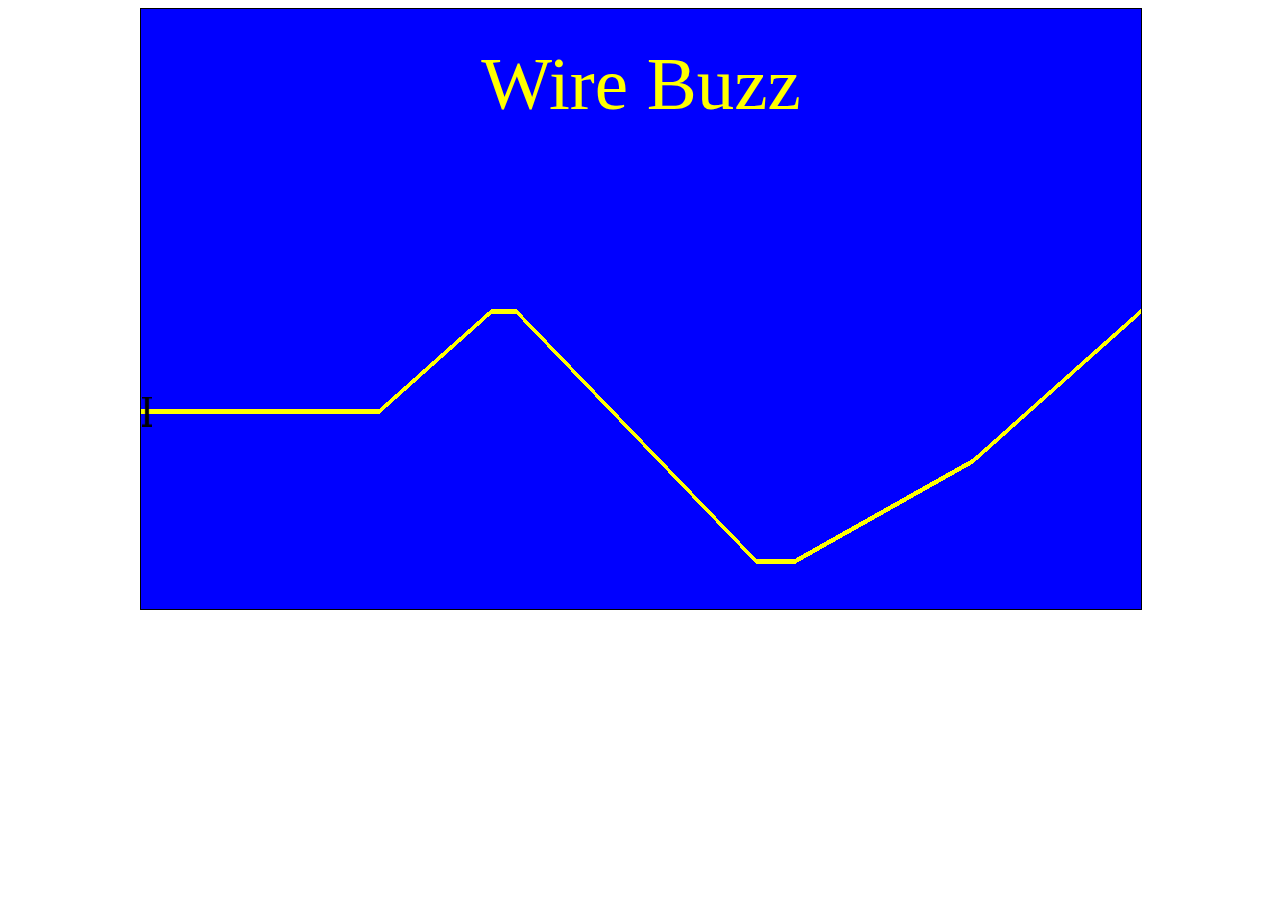
==== index.html @ 26ef8cb6 "restructured" ====
<html>

<head>
    <link href="https://fonts.googleapis.com/css2?family=Monoton&display=swap" rel="stylesheet">
    <style>
        #gameCanvas {
            width: 1000px;
            height: 600px;
            border: 1px solid black;
            background-color: blue;
        }

        img {
            display: none;
        }
        #canvas_div {
            margin: auto;
            height: 600px;
            width: 1000px;
        }
    </style>
</head>

<body>
    <img id="object_img" src="./object.png"></img>
    <div id="canvas_div">
        <canvas id="gameCanvas" width=1000 height=600></canvas>
        <script src="./src/object.js"></script>
        <script src="./src/levels.js"></script>
        <script src="./src/game.js"></script>
        <script src="./src/index.js"></script>
    </div>
</body>

</html>
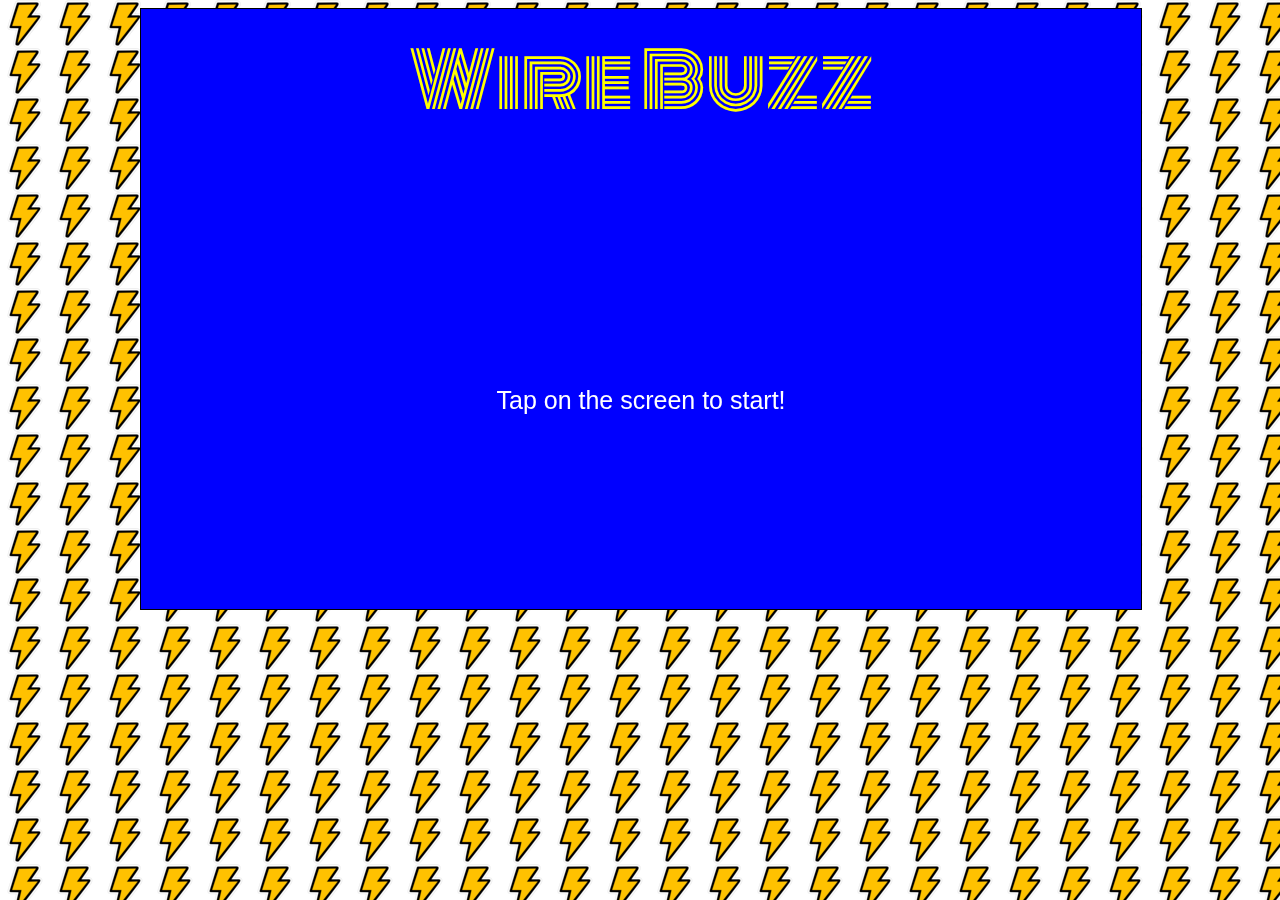
==== commit 85c3598e: "added start, lost and won game screens" ====
--- a/index.html
+++ b/index.html
@@ -3,6 +3,10 @@
 <head>
     <link href="https://fonts.googleapis.com/css2?family=Monoton&display=swap" rel="stylesheet">
     <style>
+        body {
+            background-image: url(./lightning.png);
+        }
+
         #gameCanvas {
             width: 1000px;
             height: 600px;
@@ -13,6 +17,7 @@
         img {
             display: none;
         }
+
         #canvas_div {
             margin: auto;
             height: 600px;
@@ -23,10 +28,12 @@
 
 <body>
     <img id="object_img" src="./object.png"></img>
+    <img id="zapp_img" src="./lightning.png"></img>
     <div id="canvas_div">
         <canvas id="gameCanvas" width=1000 height=600></canvas>
         <script src="./src/object.js"></script>
         <script src="./src/levels.js"></script>
+        <script src="./src/controls.js"></script>
         <script src="./src/game.js"></script>
         <script src="./src/index.js"></script>
     </div>
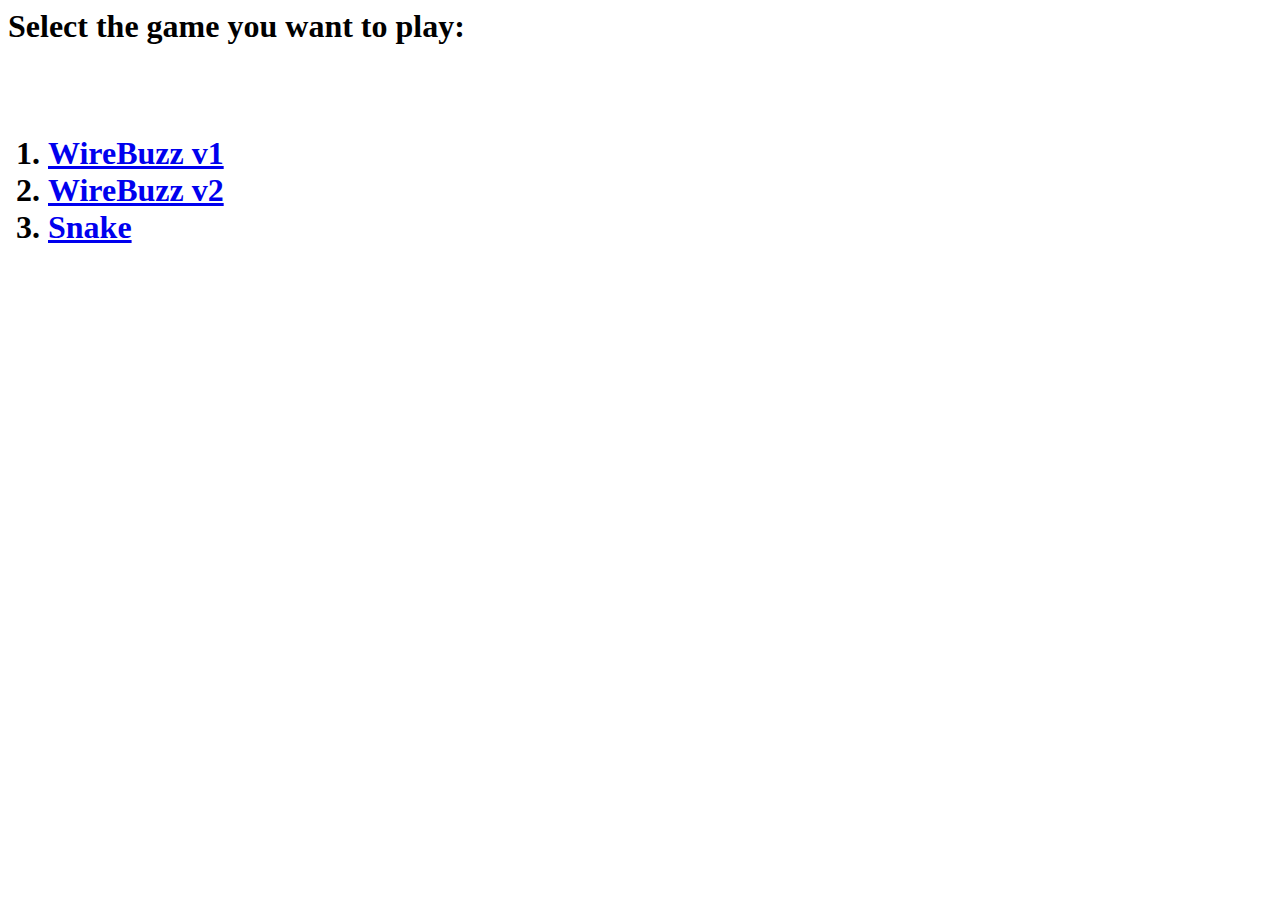
==== commit 1e88f47d: "basic snake game template added" ====
--- a/index.html
+++ b/index.html
@@ -1,42 +1,13 @@
 <html>
 
-<head>
-    <link href="https://fonts.googleapis.com/css2?family=Monoton&display=swap" rel="stylesheet">
-    <style>
-        body {
-            background-image: url(./lightning.png);
-        }
-
-        #gameCanvas {
-            width: 1000px;
-            height: 600px;
-            border: 1px solid black;
-            background-color: blue;
-        }
-
-        img {
-            display: none;
-        }
-
-        #canvas_div {
-            margin: auto;
-            height: 600px;
-            width: 1000px;
-        }
-    </style>
-</head>
-
 <body>
-    <img id="object_img" src="./object.png"></img>
-    <img id="zapp_img" src="./lightning.png"></img>
-    <div id="canvas_div">
-        <canvas id="gameCanvas" width=1000 height=600></canvas>
-        <script src="./src/object.js"></script>
-        <script src="./src/levels.js"></script>
-        <script src="./src/controls.js"></script>
-        <script src="./src/game.js"></script>
-        <script src="./src/index.js"></script>
-    </div>
+    <h1>Select the game you want to play:<h1>
+            <br>
+            <ol>
+                <li><a href="./WireBuzz1.html">WireBuzz v1</a></li>
+                <li><a href="./WireBuzz2.html">WireBuzz v2</a></li>
+                <li><a href="./snake.html">Snake</a></li>
+            </ol>
 </body>
 
 </html>